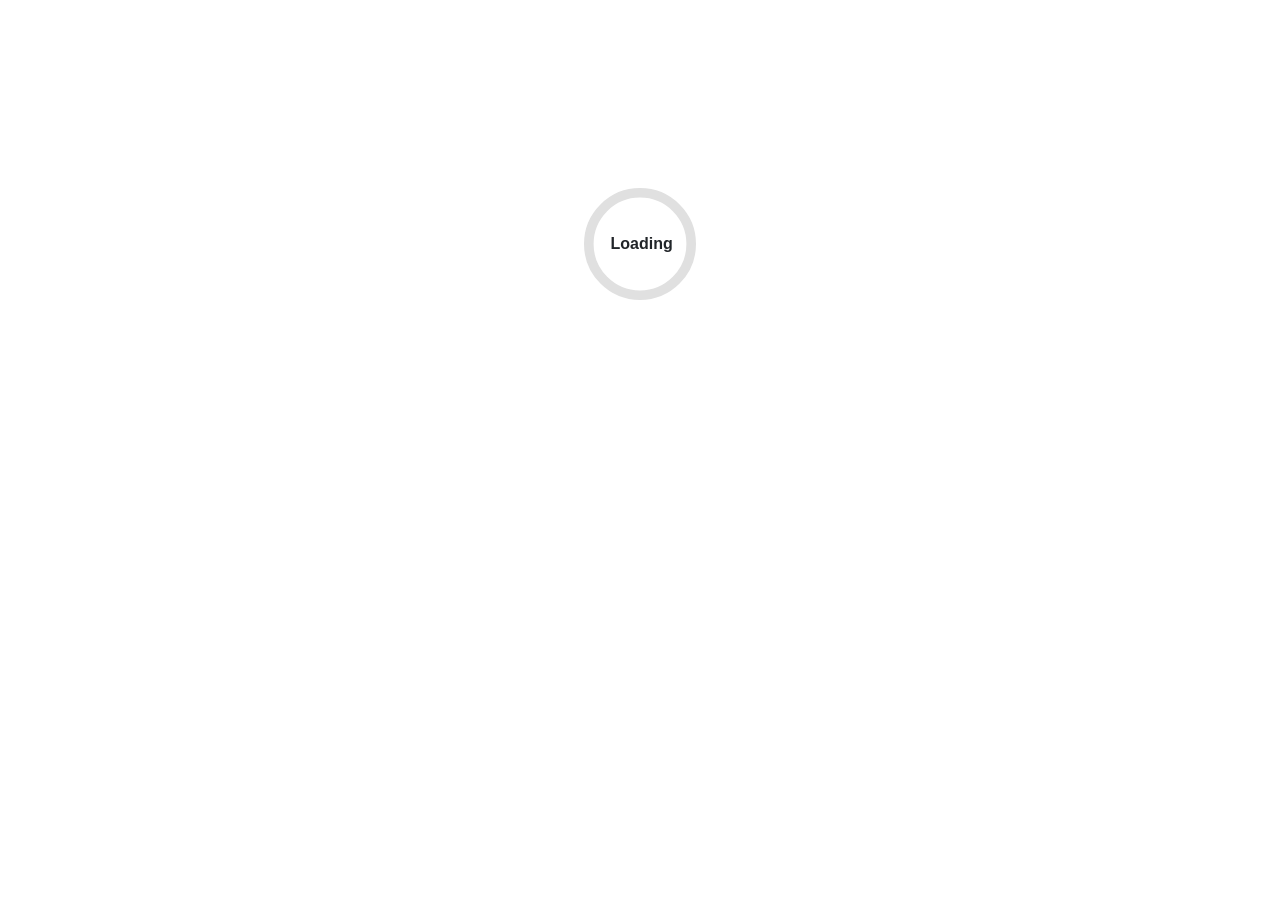
==== index.html @ 3709a9d5 "Update" ====
<!DOCTYPE html>
<html lang="en">

<head>
    <meta charset="utf-8" />
    <meta name="viewport" content="width=device-width, initial-scale=1.0" />
    <title>SupportHotlineDemo</title>
    <base href="/" />
    <link href="_framework/dotnet.1um6haqfoa.js" rel="preload" as="script" fetchpriority="high" crossorigin="anonymous" integrity="sha256-GTJwbFChH+NfrAJTzg4SOnvEtEHgedX79zmzZvl1/2U=" />
    <link rel="stylesheet" href="lib/bootstrap/dist/css/bootstrap.min.css" />
    <link rel="stylesheet" href="css/app.css" />
    <link rel="icon" type="image/png" href="favicon.png" />
    <link href="SupportHotlineDemo.styles.css" rel="stylesheet" />
    <script type="importmap">{
  "imports": {
    "./_framework/blazor.webassembly.js": "./_framework/blazor.webassembly.66stpp682q.js",
    "./_framework/dotnet.js": "./_framework/dotnet.1um6haqfoa.js",
    "./_framework/dotnet.native.js": "./_framework/dotnet.native.o55fmtwhak.js",
    "./_framework/dotnet.runtime.js": "./_framework/dotnet.runtime.o0qy896u8v.js"
  },
  "scopes": {},
  "integrity": {
    "./_framework/blazor.webassembly.66stpp682q.js": "sha256-3lCWrko3zwspV40aQhs2S/IMkRSarnHRKIdkHhuXIBA=",
    "./_framework/blazor.webassembly.js": "sha256-3lCWrko3zwspV40aQhs2S/IMkRSarnHRKIdkHhuXIBA=",
    "./_framework/dotnet.1um6haqfoa.js": "sha256-GTJwbFChH+NfrAJTzg4SOnvEtEHgedX79zmzZvl1/2U=",
    "./_framework/dotnet.js": "sha256-GTJwbFChH+NfrAJTzg4SOnvEtEHgedX79zmzZvl1/2U=",
    "./_framework/dotnet.native.js": "sha256-3HGh6UbuAyAod76HDtgLFJ8sjXQ1QDoYtTuxGi1jdL4=",
    "./_framework/dotnet.native.o55fmtwhak.js": "sha256-3HGh6UbuAyAod76HDtgLFJ8sjXQ1QDoYtTuxGi1jdL4=",
    "./_framework/dotnet.runtime.js": "sha256-yJvgPPUUvavYVmu9VD/fYtMcoEnLVaB0Cr7JAE29btw=",
    "./_framework/dotnet.runtime.o0qy896u8v.js": "sha256-yJvgPPUUvavYVmu9VD/fYtMcoEnLVaB0Cr7JAE29btw="
  }
}</script>
</head>

<body>
    <div id="app">
        <svg class="loading-progress">
            <circle r="40%" cx="50%" cy="50%" />
            <circle r="40%" cx="50%" cy="50%" />
        </svg>
        <div class="loading-progress-text"></div>
    </div>

    <div id="blazor-error-ui">
        An unhandled error has occurred.
        <a href="." class="reload">Reload</a>
        <span class="dismiss">🗙</span>
    </div>
    <script src="_framework/blazor.webassembly.66stpp682q.js"></script>
</body>

</html>
---- css/app.css ----
html, body {
    font-family: 'Helvetica Neue', Helvetica, Arial, sans-serif;
}

h1:focus {
    outline: none;
}

a, .btn-link {
    color: #0071c1;
}

.btn-primary {
    color: #fff;
    background-color: #1b6ec2;
    border-color: #1861ac;
}

.btn:focus, .btn:active:focus, .btn-link.nav-link:focus, .form-control:focus, .form-check-input:focus {
  box-shadow: 0 0 0 0.1rem white, 0 0 0 0.25rem #258cfb;
}

.content {
    padding-top: 1.1rem;
}

.valid.modified:not([type=checkbox]) {
    outline: 1px solid #26b050;
}

.invalid {
    outline: 1px solid red;
}

.validation-message {
    color: red;
}

#blazor-error-ui {
    color-scheme: light only;
    background: lightyellow;
    bottom: 0;
    box-shadow: 0 -1px 2px rgba(0, 0, 0, 0.2);
    box-sizing: border-box;
    display: none;
    left: 0;
    padding: 0.6rem 1.25rem 0.7rem 1.25rem;
    position: fixed;
    width: 100%;
    z-index: 1000;
}

    #blazor-error-ui .dismiss {
        cursor: pointer;
        position: absolute;
        right: 0.75rem;
        top: 0.5rem;
    }

.blazor-error-boundary {
    background: url([data-uri]) no-repeat 1rem/1.8rem, #b32121;
    padding: 1rem 1rem 1rem 3.7rem;
    color: white;
}

    .blazor-error-boundary::after {
        content: "An error has occurred."
    }

.loading-progress {
    position: absolute;
    display: block;
    width: 8rem;
    height: 8rem;
    inset: 20vh 0 auto 0;
    margin: 0 auto 0 auto;
}

    .loading-progress circle {
        fill: none;
        stroke: #e0e0e0;
        stroke-width: 0.6rem;
        transform-origin: 50% 50%;
        transform: rotate(-90deg);
    }

        .loading-progress circle:last-child {
            stroke: #1b6ec2;
            stroke-dasharray: calc(3.141 * var(--blazor-load-percentage, 0%) * 0.8), 500%;
            transition: stroke-dasharray 0.05s ease-in-out;
        }

.loading-progress-text {
    position: absolute;
    text-align: center;
    font-weight: bold;
    inset: calc(20vh + 3.25rem) 0 auto 0.2rem;
}

    .loading-progress-text:after {
        content: var(--blazor-load-percentage-text, "Loading");
    }

code {
    color: #c02d76;
}

.form-floating > .form-control-plaintext::placeholder, .form-floating > .form-control::placeholder {
    color: var(--bs-secondary-color);
    text-align: end;
}

.form-floating > .form-control-plaintext:focus::placeholder, .form-floating > .form-control:focus::placeholder {
    text-align: start;
}
---- SupportHotlineDemo.styles.css ----
/* /Layout/MainLayout.razor.rz.scp.css */
.page[b-6tjk0fv69q] {
    position: relative;
    display: flex;
    flex-direction: column;
}

main[b-6tjk0fv69q] {
    flex: 1;
}

.sidebar[b-6tjk0fv69q] {
    background-image: linear-gradient(180deg, rgb(5, 39, 103) 0%, #3a0647 70%);
}

.top-row[b-6tjk0fv69q] {
    background-color: #f7f7f7;
    border-bottom: 1px solid #d6d5d5;
    justify-content: flex-end;
    height: 3.5rem;
    display: flex;
    align-items: center;
}

    .top-row[b-6tjk0fv69q]  a, .top-row[b-6tjk0fv69q]  .btn-link {
        white-space: nowrap;
        margin-left: 1.5rem;
        text-decoration: none;
    }

    .top-row[b-6tjk0fv69q]  a:hover, .top-row[b-6tjk0fv69q]  .btn-link:hover {
        text-decoration: underline;
    }

    .top-row[b-6tjk0fv69q]  a:first-child {
        overflow: hidden;
        text-overflow: ellipsis;
    }

@media (max-width: 640.98px) {
    .top-row[b-6tjk0fv69q] {
        justify-content: space-between;
    }

    .top-row[b-6tjk0fv69q]  a, .top-row[b-6tjk0fv69q]  .btn-link {
        margin-left: 0;
    }
}

@media (min-width: 641px) {
    .page[b-6tjk0fv69q] {
        flex-direction: row;
    }

    .sidebar[b-6tjk0fv69q] {
        width: 250px;
        height: 100vh;
        position: sticky;
        top: 0;
    }

    .top-row[b-6tjk0fv69q] {
        position: sticky;
        top: 0;
        z-index: 1;
    }

    .top-row.auth[b-6tjk0fv69q]  a:first-child {
        flex: 1;
        text-align: right;
        width: 0;
    }

    .top-row[b-6tjk0fv69q], article[b-6tjk0fv69q] {
        padding-left: 2rem !important;
        padding-right: 1.5rem !important;
    }
}
/* /Layout/NavMenu.razor.rz.scp.css */
.navbar-toggler[b-ehvqbzyq25] {
    background-color: rgba(255, 255, 255, 0.1);
}

.top-row[b-ehvqbzyq25] {
    min-height: 3.5rem;
    background-color: rgba(0,0,0,0.4);
}

.navbar-brand[b-ehvqbzyq25] {
    font-size: 1.1rem;
}

.bi[b-ehvqbzyq25] {
    display: inline-block;
    position: relative;
    width: 1.25rem;
    height: 1.25rem;
    margin-right: 0.75rem;
    top: -1px;
    background-size: cover;
}

.bi-house-door-fill-nav-menu[b-ehvqbzyq25] {
    background-image: url("data:image/svg+xml,%3Csvg xmlns='http://www.w3.org/2000/svg' width='16' height='16' fill='white' class='bi bi-house-door-fill' viewBox='0 0 16 16'%3E%3Cpath d='M6.5 14.5v-3.505c0-.245.25-.495.5-.495h2c.25 0 .5.25.5.5v3.5a.5.5 0 0 0 .5.5h4a.5.5 0 0 0 .5-.5v-7a.5.5 0 0 0-.146-.354L13 5.793V2.5a.5.5 0 0 0-.5-.5h-1a.5.5 0 0 0-.5.5v1.293L8.354 1.146a.5.5 0 0 0-.708 0l-6 6A.5.5 0 0 0 1.5 7.5v7a.5.5 0 0 0 .5.5h4a.5.5 0 0 0 .5-.5Z'/%3E%3C/svg%3E");
}

.bi-plus-square-fill-nav-menu[b-ehvqbzyq25] {
    background-image: url("data:image/svg+xml,%3Csvg xmlns='http://www.w3.org/2000/svg' width='16' height='16' fill='white' class='bi bi-plus-square-fill' viewBox='0 0 16 16'%3E%3Cpath d='M2 0a2 2 0 0 0-2 2v12a2 2 0 0 0 2 2h12a2 2 0 0 0 2-2V2a2 2 0 0 0-2-2H2zm6.5 4.5v3h3a.5.5 0 0 1 0 1h-3v3a.5.5 0 0 1-1 0v-3h-3a.5.5 0 0 1 0-1h3v-3a.5.5 0 0 1 1 0z'/%3E%3C/svg%3E");
}

.bi-list-nested-nav-menu[b-ehvqbzyq25] {
    background-image: url("data:image/svg+xml,%3Csvg xmlns='http://www.w3.org/2000/svg' width='16' height='16' fill='white' class='bi bi-list-nested' viewBox='0 0 16 16'%3E%3Cpath fill-rule='evenodd' d='M4.5 11.5A.5.5 0 0 1 5 11h10a.5.5 0 0 1 0 1H5a.5.5 0 0 1-.5-.5zm-2-4A.5.5 0 0 1 3 7h10a.5.5 0 0 1 0 1H3a.5.5 0 0 1-.5-.5zm-2-4A.5.5 0 0 1 1 3h10a.5.5 0 0 1 0 1H1a.5.5 0 0 1-.5-.5z'/%3E%3C/svg%3E");
}

.nav-item[b-ehvqbzyq25] {
    font-size: 0.9rem;
    padding-bottom: 0.5rem;
}

    .nav-item:first-of-type[b-ehvqbzyq25] {
        padding-top: 1rem;
    }

    .nav-item:last-of-type[b-ehvqbzyq25] {
        padding-bottom: 1rem;
    }

    .nav-item[b-ehvqbzyq25]  a {
        color: #d7d7d7;
        border-radius: 4px;
        height: 3rem;
        display: flex;
        align-items: center;
        line-height: 3rem;
    }

.nav-item[b-ehvqbzyq25]  a.active {
    background-color: rgba(255,255,255,0.37);
    color: white;
}

.nav-item[b-ehvqbzyq25]  a:hover {
    background-color: rgba(255,255,255,0.1);
    color: white;
}

@media (min-width: 641px) {
    .navbar-toggler[b-ehvqbzyq25] {
        display: none;
    }

    .collapse[b-ehvqbzyq25] {
        /* Never collapse the sidebar for wide screens */
        display: block;
    }

    .nav-scrollable[b-ehvqbzyq25] {
        /* Allow sidebar to scroll for tall menus */
        height: calc(100vh - 3.5rem);
        overflow-y: auto;
    }
}
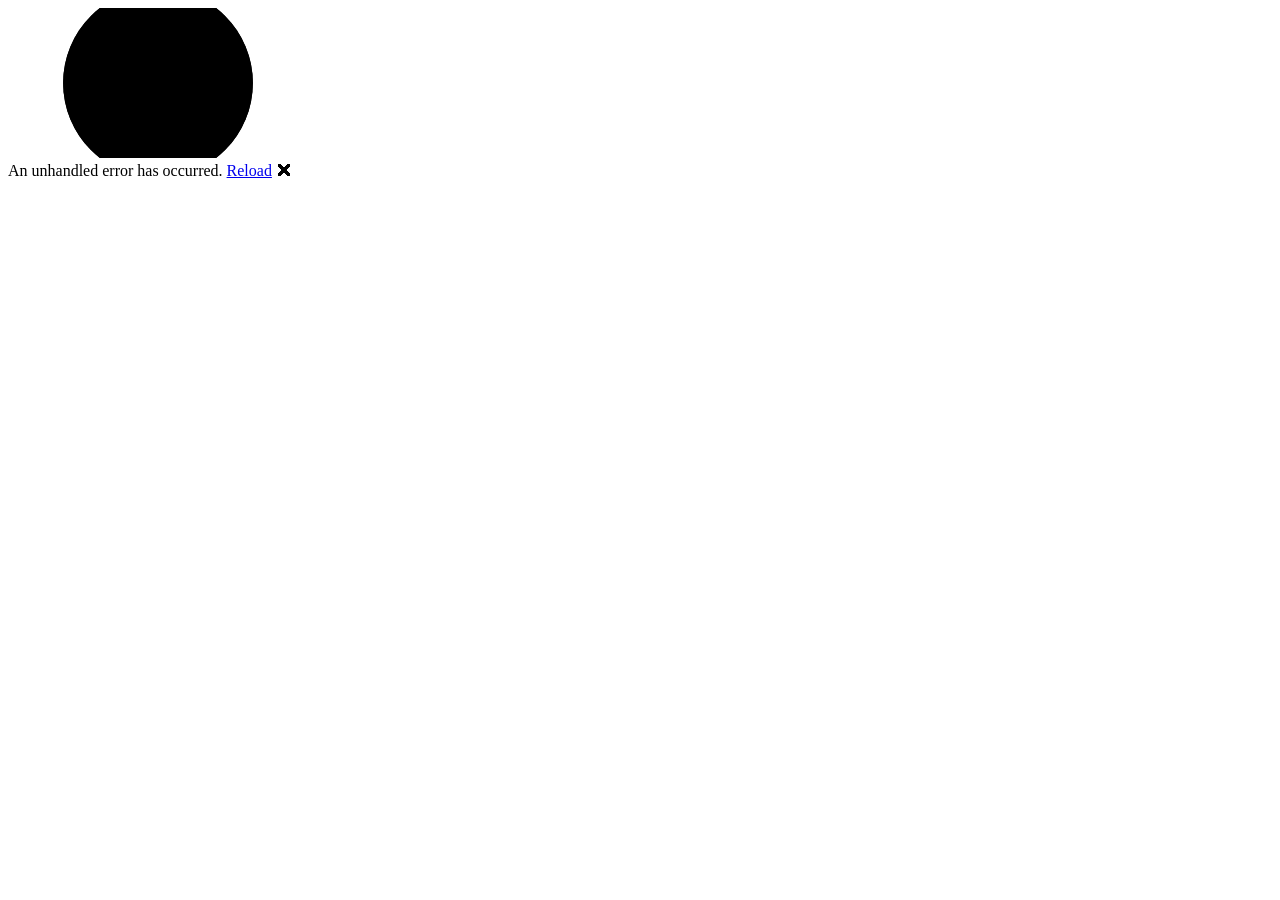
==== commit f91fb838: "Update" ====
--- a/index.html
+++ b/index.html
@@ -5,7 +5,7 @@
     <meta charset="utf-8" />
     <meta name="viewport" content="width=device-width, initial-scale=1.0" />
     <title>SupportHotlineDemo</title>
-    <base href="/" />
+    <base href="/Support-Hotline-Demo/" />
     <link href="_framework/dotnet.1um6haqfoa.js" rel="preload" as="script" fetchpriority="high" crossorigin="anonymous" integrity="sha256-GTJwbFChH+NfrAJTzg4SOnvEtEHgedX79zmzZvl1/2U=" />
     <link rel="stylesheet" href="lib/bootstrap/dist/css/bootstrap.min.css" />
     <link rel="stylesheet" href="css/app.css" />
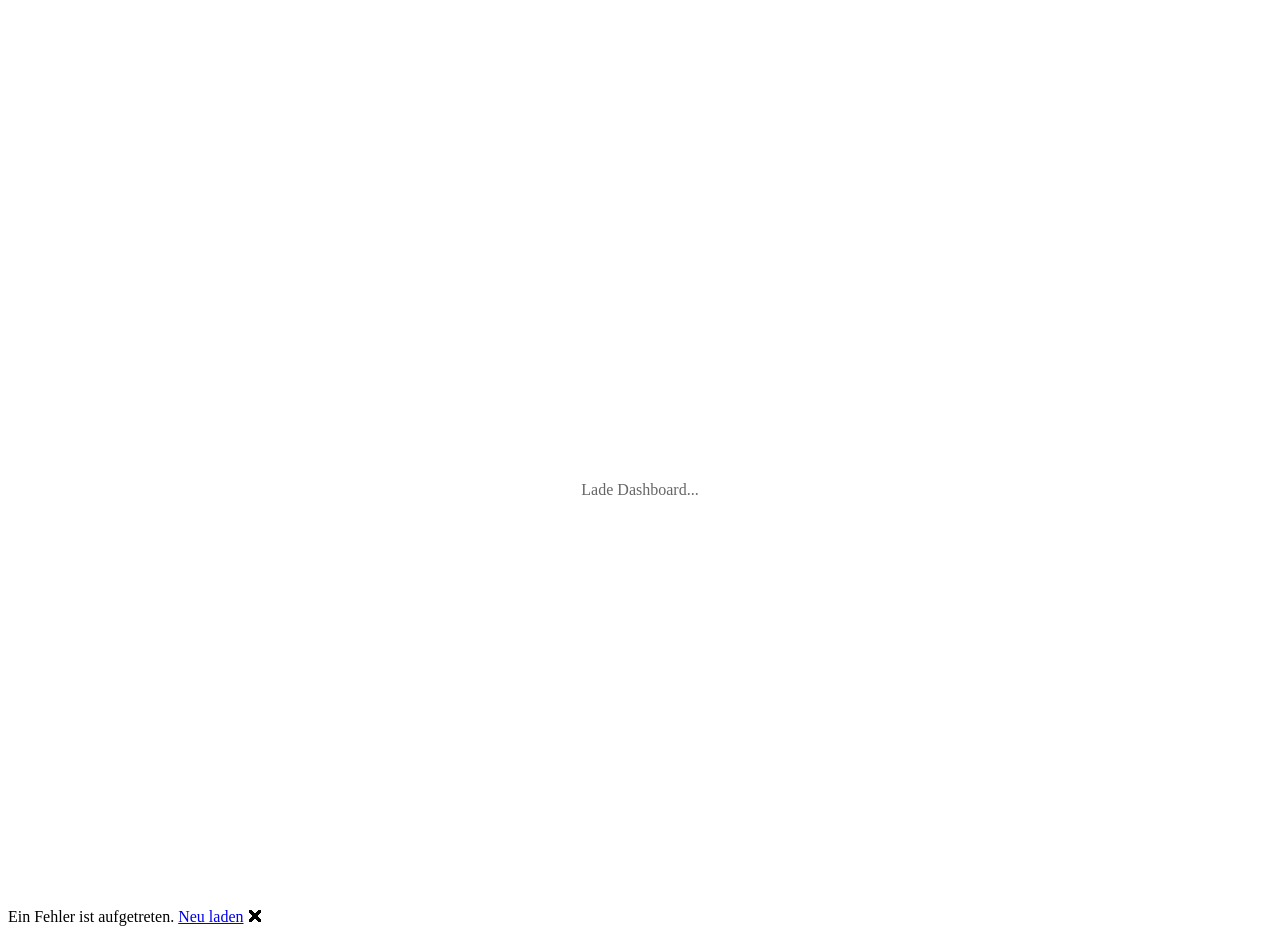
==== commit 24f32047: "Add MudBlazor Dashboard" ====
--- a/index.html
+++ b/index.html
@@ -1,52 +1,39 @@
 <!DOCTYPE html>
-<html lang="en">
+<html lang="de">
 
 <head>
     <meta charset="utf-8" />
     <meta name="viewport" content="width=device-width, initial-scale=1.0" />
-    <title>SupportHotlineDemo</title>
+    <title>Support Hotline Dashboard</title>
     <base href="/Support-Hotline-Demo/" />
-    <link href="_framework/dotnet.1um6haqfoa.js" rel="preload" as="script" fetchpriority="high" crossorigin="anonymous" integrity="sha256-GTJwbFChH+NfrAJTzg4SOnvEtEHgedX79zmzZvl1/2U=" />
-    <link rel="stylesheet" href="lib/bootstrap/dist/css/bootstrap.min.css" />
+    <link href="https://fonts.googleapis.com/css2?family=Roboto:wght@300;400;500;700&display=swap" rel="stylesheet" />
+    <link href="_content/MudBlazor/MudBlazor.min.css" rel="stylesheet" />
     <link rel="stylesheet" href="css/app.css" />
     <link rel="icon" type="image/png" href="favicon.png" />
     <link href="SupportHotlineDemo.styles.css" rel="stylesheet" />
-    <script type="importmap">{
-  "imports": {
-    "./_framework/blazor.webassembly.js": "./_framework/blazor.webassembly.66stpp682q.js",
-    "./_framework/dotnet.js": "./_framework/dotnet.1um6haqfoa.js",
-    "./_framework/dotnet.native.js": "./_framework/dotnet.native.o55fmtwhak.js",
-    "./_framework/dotnet.runtime.js": "./_framework/dotnet.runtime.o0qy896u8v.js"
-  },
-  "scopes": {},
-  "integrity": {
-    "./_framework/blazor.webassembly.66stpp682q.js": "sha256-3lCWrko3zwspV40aQhs2S/IMkRSarnHRKIdkHhuXIBA=",
-    "./_framework/blazor.webassembly.js": "sha256-3lCWrko3zwspV40aQhs2S/IMkRSarnHRKIdkHhuXIBA=",
-    "./_framework/dotnet.1um6haqfoa.js": "sha256-GTJwbFChH+NfrAJTzg4SOnvEtEHgedX79zmzZvl1/2U=",
-    "./_framework/dotnet.js": "sha256-GTJwbFChH+NfrAJTzg4SOnvEtEHgedX79zmzZvl1/2U=",
-    "./_framework/dotnet.native.js": "sha256-3HGh6UbuAyAod76HDtgLFJ8sjXQ1QDoYtTuxGi1jdL4=",
-    "./_framework/dotnet.native.o55fmtwhak.js": "sha256-3HGh6UbuAyAod76HDtgLFJ8sjXQ1QDoYtTuxGi1jdL4=",
-    "./_framework/dotnet.runtime.js": "sha256-yJvgPPUUvavYVmu9VD/fYtMcoEnLVaB0Cr7JAE29btw=",
-    "./_framework/dotnet.runtime.o0qy896u8v.js": "sha256-yJvgPPUUvavYVmu9VD/fYtMcoEnLVaB0Cr7JAE29btw="
-  }
-}</script>
 </head>
 
 <body>
     <div id="app">
-        <svg class="loading-progress">
-            <circle r="40%" cx="50%" cy="50%" />
-            <circle r="40%" cx="50%" cy="50%" />
-        </svg>
-        <div class="loading-progress-text"></div>
+        <div style="display:flex;justify-content:center;align-items:center;height:100vh;">
+            <div style="text-align:center;">
+                <div class="mud-progress-circular mud-progress-indeterminate" style="width:64px;height:64px;">
+                    <svg class="mud-progress-circular-svg" viewBox="22 22 44 44">
+                        <circle class="mud-progress-circular-circle mud-progress-indeterminate" cx="44" cy="44" r="20" fill="none" stroke-width="3"></circle>
+                    </svg>
+                </div>
+                <p style="margin-top:16px;color:#666;">Lade Dashboard...</p>
+            </div>
+        </div>
     </div>
 
     <div id="blazor-error-ui">
-        An unhandled error has occurred.
-        <a href="." class="reload">Reload</a>
+        Ein Fehler ist aufgetreten.
+        <a href="." class="reload">Neu laden</a>
         <span class="dismiss">🗙</span>
     </div>
-    <script src="_framework/blazor.webassembly.66stpp682q.js"></script>
+    <script src="_content/MudBlazor/MudBlazor.min.js"></script>
+    <script src="_framework/blazor.webassembly.js"></script>
 </body>
 
 </html>
